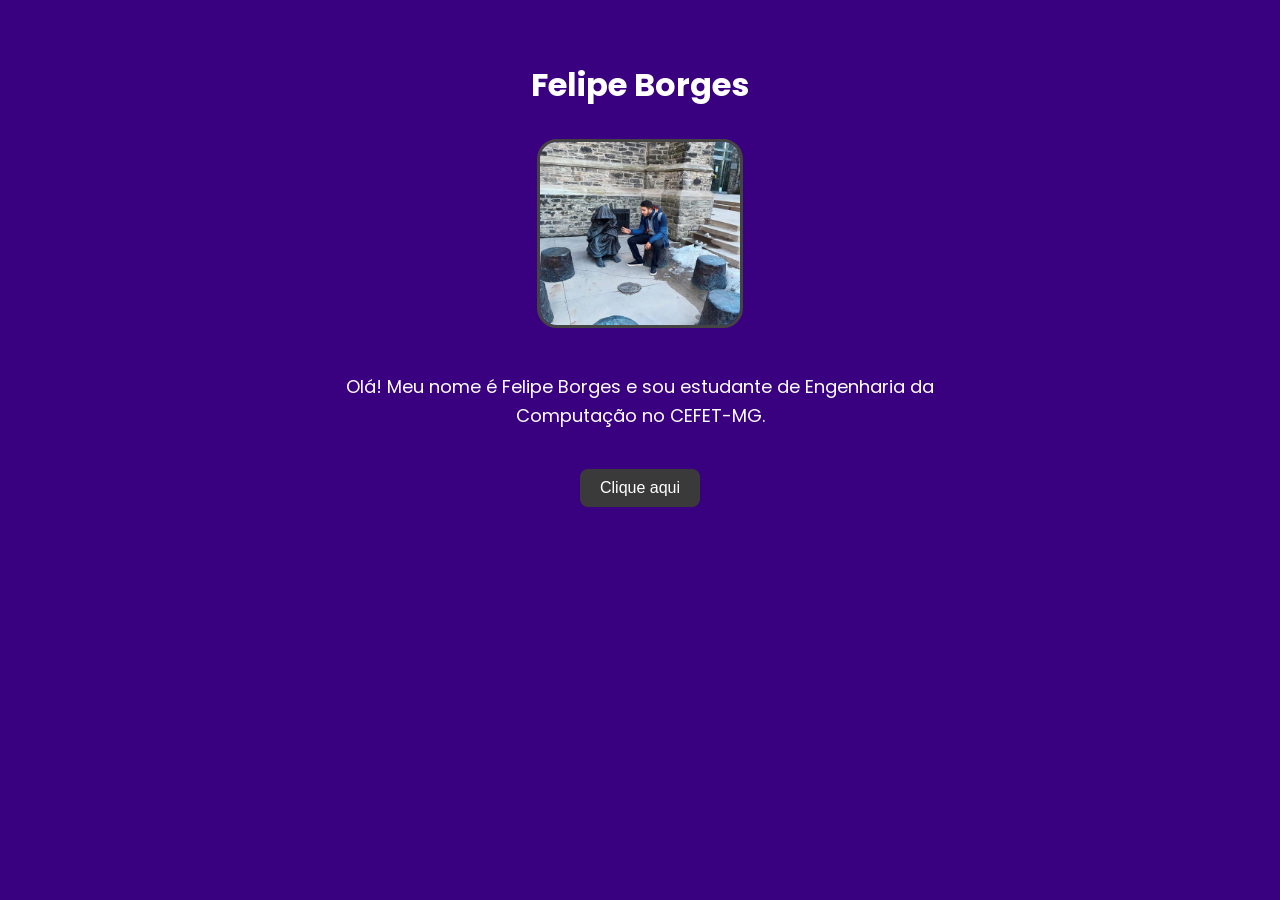
==== index.html @ 53fe7704 "Add files via upload" ====
<!DOCTYPE html>
<html lang="pt-br">

<head>

<meta charset="UTF-8">

<title>Felipe Borges</title>

<link rel="stylesheet" href="style.css">

<link href="https://fonts.googleapis.com/css2?family=Poppins&display=swap" rel="stylesheet">

</head>

<body>

<div class="container">

<h1>Felipe Borges</h1>

<img id="foto" src="photo.jpeg" alt="Minha foto">

<p>
Olá! Meu nome é Felipe Borges e sou estudante de Engenharia da Computação no CEFET-MG.
</p>

<button onclick="botaoMisterioso()">Clique aqui</button>

</div>

<script>
let escuro = true;

function botaoMisterioso(){

    if(escuro){
        document.body.style.backgroundColor = "#39007f";
        escuro = false;
    }else{
        document.body.style.backgroundColor = "#1f1f1f";
        escuro = true;
    }

    new Audio("https://www.soundjay.com/buttons/sounds/button-3.mp3").play();

}

</script>

</body>

</html>
---- style.css ----
body{

background-color: #39007f;

font-family: 'Poppins', sans-serif;

color: #ffffff;

margin: 0;

}

.container{

width: 600px;

margin: auto;

text-align: center;

padding: 40px;

}

h1{

color: #ffffff;

margin-bottom: 30px;

}

p{

font-size: 18px;

line-height: 1.6;

}

img{

width: 200px;

border-radius: 20px;

border: 3px solid #444;

margin-bottom: 20px;

}

button{

margin-top: 20px;

padding: 10px 20px;

font-size: 16px;

background-color: #3a3a3a;

color: white;

border: none;

border-radius: 8px;

cursor: pointer;

}

button:hover{

background-color: #555;

}
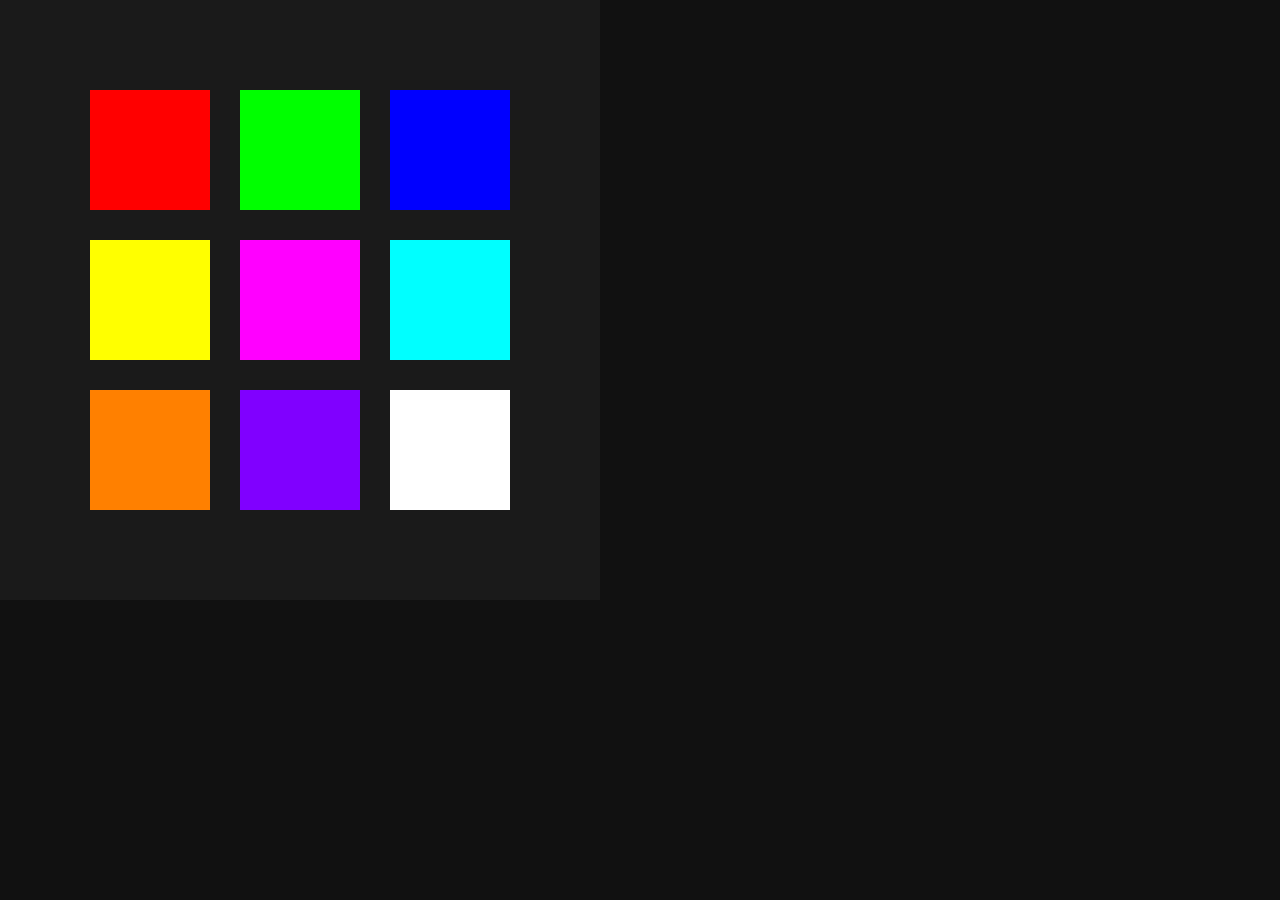
==== commit 4d17bcc2: "Add files via upload" ====
--- a/index.html
+++ b/index.html
@@ -1,53 +1,86 @@
 <!DOCTYPE html>
-<html lang="pt-br">
+<html>
+<body style="margin:0; background:#111;">
 
-<head>
-
-<meta charset="UTF-8">
-
-<title>Felipe Borges</title>
-
-<link rel="stylesheet" href="style.css">
-
-<link href="https://fonts.googleapis.com/css2?family=Poppins&display=swap" rel="stylesheet">
-
-</head>
-
-<body>
-
-<div class="container">
-
-<h1>Felipe Borges</h1>
-
-<img id="foto" src="photo.jpeg" alt="Minha foto">
-
-<p>
-Olá! Meu nome é Felipe Borges e sou estudante de Engenharia da Computação no CEFET-MG.
-</p>
-
-<button onclick="botaoMisterioso()">Clique aqui</button>
-
-</div>
+<canvas id="c" width="600" height="600"></canvas>
 
 <script>
-let escuro = true;
+const gl = document.getElementById("c").getContext("webgl");
 
-function botaoMisterioso(){
 
-    if(escuro){
-        document.body.style.backgroundColor = "#39007f";
-        escuro = false;
-    }else{
-        document.body.style.backgroundColor = "#1f1f1f";
-        escuro = true;
-    }
+const vs = `
+attribute vec2 pos;
+uniform vec2 offset;
+void main(){
+    gl_Position = vec4(pos + offset, 0, 1);
+}`;
 
-    new Audio("https://www.soundjay.com/buttons/sounds/button-3.mp3").play();
+const fs = `
+precision mediump float;
+uniform vec3 color;
+void main(){
+    gl_FragColor = vec4(color,1);
+}`;
 
+
+function shader(type, src){
+    let s = gl.createShader(type);
+    gl.shaderSource(s, src);
+    gl.compileShader(s);
+    return s;
 }
 
+let prog = gl.createProgram();
+gl.attachShader(prog, shader(gl.VERTEX_SHADER, vs));
+gl.attachShader(prog, shader(gl.FRAGMENT_SHADER, fs));
+gl.linkProgram(prog);
+gl.useProgram(prog);
+
+
+let verts = new Float32Array([
+    -0.2,-0.2,
+     0.2,-0.2,
+     0.2, 0.2,
+    -0.2, 0.2
+]);
+
+let idx = new Uint16Array([0,1,2, 0,2,3]);
+
+let vbo = gl.createBuffer();
+gl.bindBuffer(gl.ARRAY_BUFFER, vbo);
+gl.bufferData(gl.ARRAY_BUFFER, verts, gl.STATIC_DRAW);
+
+let ebo = gl.createBuffer();
+gl.bindBuffer(gl.ELEMENT_ARRAY_BUFFER, ebo);
+gl.bufferData(gl.ELEMENT_ARRAY_BUFFER, idx, gl.STATIC_DRAW);
+
+let pos = gl.getAttribLocation(prog, "pos");
+gl.vertexAttribPointer(pos, 2, gl.FLOAT, false, 0, 0);
+gl.enableVertexAttribArray(pos);
+
+
+let offset = gl.getUniformLocation(prog, "offset");
+let color = gl.getUniformLocation(prog, "color");
+
+
+let d = 0.5;
+
+let squares = [
+    [-d, d,[1,0,0]], [0,d,[0,1,0]], [d,d,[0,0,1]],
+    [-d,0,[1,1,0]], [0,0,[1,0,1]], [d,0,[0,1,1]],
+    [-d,-d,[1,0.5,0]], [0,-d,[0.5,0,1]], [d,-d,[1,1,1]]
+];
+
+
+gl.clearColor(0.1,0.1,0.1,1);
+gl.clear(gl.COLOR_BUFFER_BIT);
+
+for(let s of squares){
+    gl.uniform2f(offset, s[0], s[1]);
+    gl.uniform3fv(color, s[2]);
+    gl.drawElements(gl.TRIANGLES, 6, gl.UNSIGNED_SHORT, 0);
+}
 </script>
 
 </body>
-
 </html>
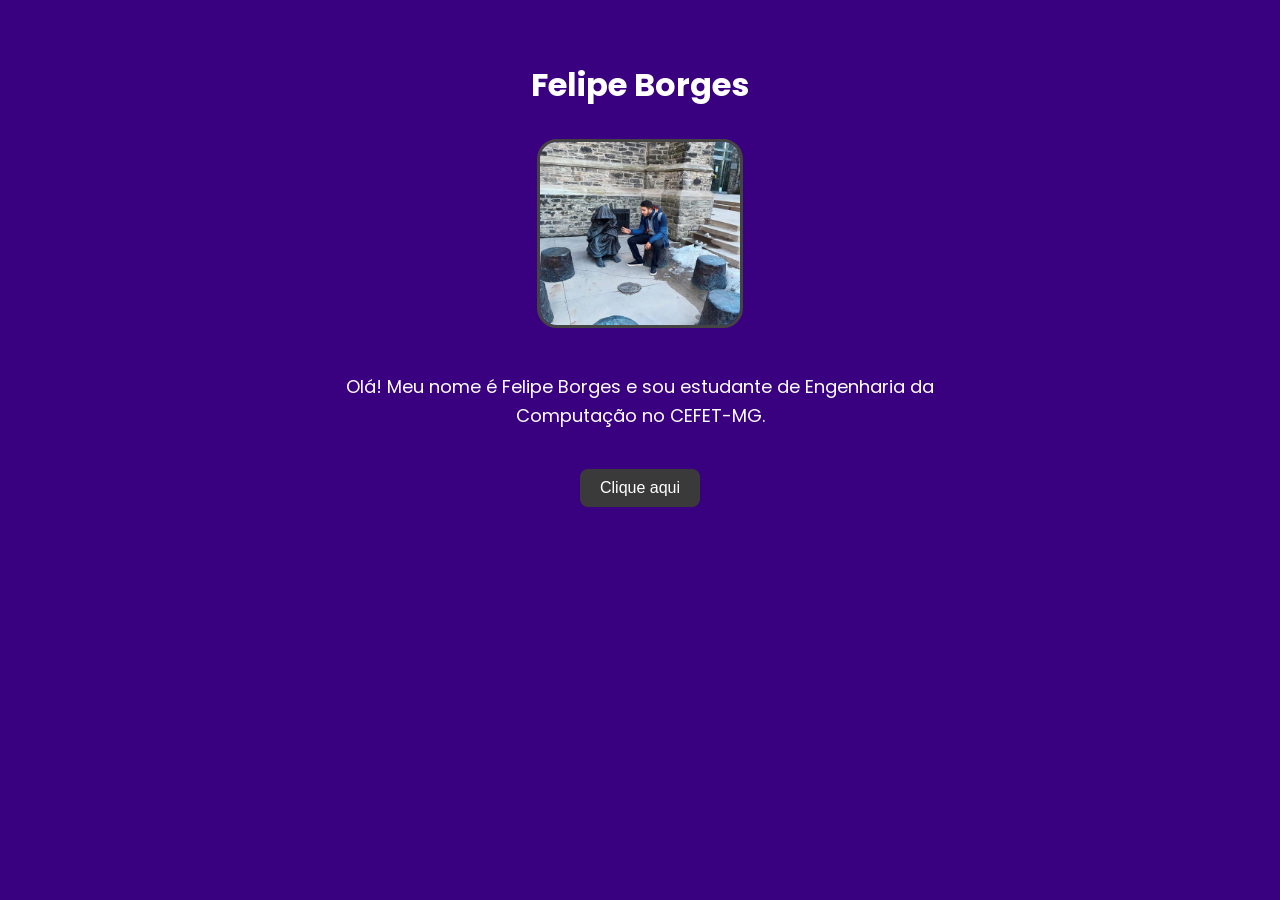
==== commit 176c5c74: "Add files via upload" ====
--- a/index.html
+++ b/index.html
@@ -1,86 +1,44 @@
 <!DOCTYPE html>
-<html>
-<body style="margin:0; background:#111;">
+<html lang="pt-br">
 
-<canvas id="c" width="600" height="600"></canvas>
+<head>
+
+<meta charset="UTF-8">
+
+<title>Felipe Borges</title>
+
+<link rel="stylesheet" href="style.css">
+
+<link href="https://fonts.googleapis.com/css2?family=Poppins&display=swap" rel="stylesheet">
+
+</head>
+
+<body>
+
+<div class="container">
+
+<h1>Felipe Borges</h1>
+
+<img id="foto" src="photo.jpeg" alt="Minha foto">
+
+<p>
+Olá! Meu nome é Felipe Borges e sou estudante de Engenharia da Computação no CEFET-MG.
+</p>
+
+<button onclick="botaoMisterioso()">Clique aqui</button>
+
+</div>
 
 <script>
-const gl = document.getElementById("c").getContext("webgl");
+function botaoMisterioso(){
 
+    let cor = "#" + Math.floor(Math.random()*16777215).toString(16);
+    document.body.style.backgroundColor = cor;
 
-const vs = `
-attribute vec2 pos;
-uniform vec2 offset;
-void main(){
-    gl_Position = vec4(pos + offset, 0, 1);
-}`;
-
-const fs = `
-precision mediump float;
-uniform vec3 color;
-void main(){
-    gl_FragColor = vec4(color,1);
-}`;
-
-
-function shader(type, src){
-    let s = gl.createShader(type);
-    gl.shaderSource(s, src);
-    gl.compileShader(s);
-    return s;
 }
 
-let prog = gl.createProgram();
-gl.attachShader(prog, shader(gl.VERTEX_SHADER, vs));
-gl.attachShader(prog, shader(gl.FRAGMENT_SHADER, fs));
-gl.linkProgram(prog);
-gl.useProgram(prog);
-
-
-let verts = new Float32Array([
-    -0.2,-0.2,
-     0.2,-0.2,
-     0.2, 0.2,
-    -0.2, 0.2
-]);
-
-let idx = new Uint16Array([0,1,2, 0,2,3]);
-
-let vbo = gl.createBuffer();
-gl.bindBuffer(gl.ARRAY_BUFFER, vbo);
-gl.bufferData(gl.ARRAY_BUFFER, verts, gl.STATIC_DRAW);
-
-let ebo = gl.createBuffer();
-gl.bindBuffer(gl.ELEMENT_ARRAY_BUFFER, ebo);
-gl.bufferData(gl.ELEMENT_ARRAY_BUFFER, idx, gl.STATIC_DRAW);
-
-let pos = gl.getAttribLocation(prog, "pos");
-gl.vertexAttribPointer(pos, 2, gl.FLOAT, false, 0, 0);
-gl.enableVertexAttribArray(pos);
-
-
-let offset = gl.getUniformLocation(prog, "offset");
-let color = gl.getUniformLocation(prog, "color");
-
-
-let d = 0.5;
-
-let squares = [
-    [-d, d,[1,0,0]], [0,d,[0,1,0]], [d,d,[0,0,1]],
-    [-d,0,[1,1,0]], [0,0,[1,0,1]], [d,0,[0,1,1]],
-    [-d,-d,[1,0.5,0]], [0,-d,[0.5,0,1]], [d,-d,[1,1,1]]
-];
-
-
-gl.clearColor(0.1,0.1,0.1,1);
-gl.clear(gl.COLOR_BUFFER_BIT);
-
-for(let s of squares){
-    gl.uniform2f(offset, s[0], s[1]);
-    gl.uniform3fv(color, s[2]);
-    gl.drawElements(gl.TRIANGLES, 6, gl.UNSIGNED_SHORT, 0);
-}
 </script>
 
 </body>
+
 </html>
--- a/style.css
+++ b/style.css
@@ -0,0 +1,77 @@
+body{
+
+background-color: #39007f;
+
+font-family: 'Poppins', sans-serif;
+
+color: #ffffff;
+
+margin: 0;
+
+}
+
+.container{
+
+width: 600px;
+
+margin: auto;
+
+text-align: center;
+
+padding: 40px;
+
+}
+
+h1{
+
+color: #ffffff;
+
+margin-bottom: 30px;
+
+}
+
+p{
+
+font-size: 18px;
+
+line-height: 1.6;
+
+}
+
+img{
+
+width: 200px;
+
+border-radius: 20px;
+
+border: 3px solid #444;
+
+margin-bottom: 20px;
+
+}
+
+button{
+
+margin-top: 20px;
+
+padding: 10px 20px;
+
+font-size: 16px;
+
+background-color: #3a3a3a;
+
+color: white;
+
+border: none;
+
+border-radius: 8px;
+
+cursor: pointer;
+
+}
+
+button:hover{
+
+background-color: #555;
+
+}
